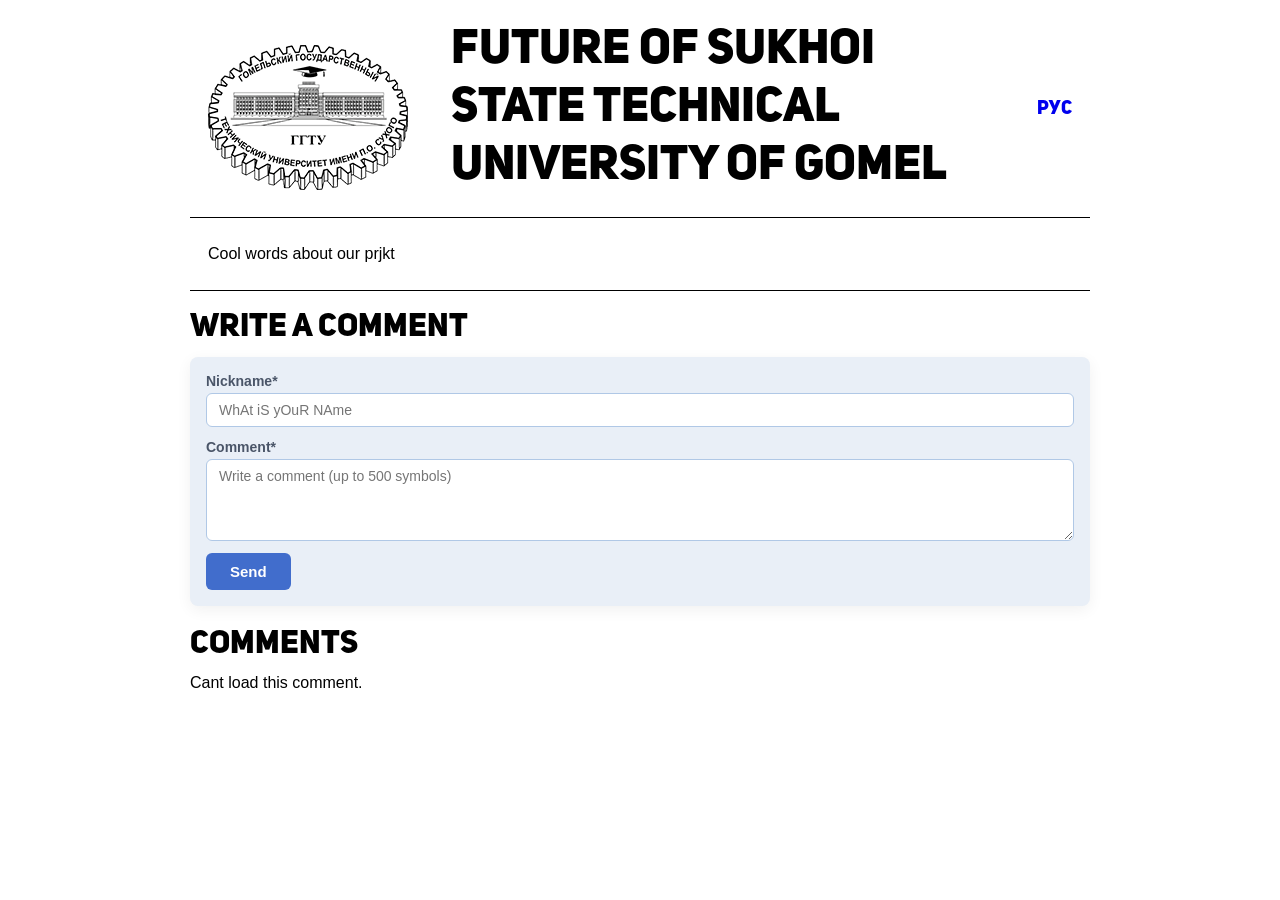
==== index_en.html @ ded95ef2 "first commit" ====
<!DOCTYPE html>
<html lang="ru">
    <head>
        <meta charset="UTF-8">
        <meta name="viewport" content="width=device-width, initial-scale=1.0">
        <title>Отзывы</title>
        <link rel="stylesheet" href="index.css">
    </head>
    <body>
        <header>
            <div style="display: flex; align-items: center;">
                <img src="img/gstu.png" style="margin: 5% 2% 3% 2%;">
                <h1>Future of Sukhoi State Technical University of Gomel</h1>
                <div style="margin: 3% 2% 3% 2%">
                    <h3><a href="index.html">РУС</a></h3>
                </div>
            </div>
            <div style="border-top: 1px solid #000000;">
                <p style="margin: 3% 2% 3% 2%">Cool words about our prjkt</p>
            </div>
        </header>

        <main>
            <br>
            <h2>Write a comment</h2>
            <form id="comment-form" class="comment-form">
                <!-- ловушка для ботов: людям не видна, боты её заполняют -->
                <input type="text" name="website" style="display:none" tabindex="-1" autocomplete="off">

                <label for="nick">Nickname*</label>
                <input required type="text" name="nick" id="nick" maxlength="30" placeholder="WhAt iS yOuR NAme">

                <label for="comment">Comment*</label>
                <textarea required name="comment" id="comment" rows="4" maxlength="500" placeholder="Write a comment (up to 500 symbols)"></textarea>

                <div class="comment-actions">
                    <button type="submit" class="btn btn-submit">Send</button>
                    <p id="comment-status" role="status"></p>
                </div>
            </form>

            <h2>Comments</h2>
            <div id="comments">Loading...</div>
            <br>
            <br>
        </main>

        <script>
            (function () {
                // ===== НАСТРОЙКА: данные вашего проекта Supabase (Project Settings -> API) =====
                var SUPABASE_URL = 'https://quijkgwwyghiwteqxtxk.supabase.co';   // вида https://xxxx.supabase.co
                var SUPABASE_KEY = 'sb_publishable_eIgn6LfFa7gwtp1LEE0yXw_HiytDEo6';  // публичный ключ, НЕ service_role!
                // =============================================================================

                var COOLDOWN_MS = 30000;   // не чаще одного комментария в 30 секунд с одного браузера
                var API = SUPABASE_URL + '/rest/v1/comments';
                var HEADERS = { 'apikey': SUPABASE_KEY, 'Content-Type': 'application/json' };
                var configured = SUPABASE_URL.indexOf('http') === 0 && SUPABASE_KEY.indexOf('ВСТАВЬТЕ') !== 0;

                var form = document.getElementById('comment-form');
                var btn = form.querySelector('.btn-submit');
                var status = document.getElementById('comment-status');
                var list = document.getElementById('comments');

                function setStatus(text, ok) {
                    status.textContent = text;
                    status.className = ok ? 'ok' : '';
                }

                // ----- показ комментариев -----
                function render(items) {
                    list.textContent = '';
                    if (!items.length) { list.textContent = 'No comments yet, be first!'; return; }
                    items.forEach(function (c) {
                        var card = document.createElement('div');
                        card.className = 'comment';
                        var head = document.createElement('div');
                        head.className = 'comment-head';
                        var nickEl = document.createElement('b');
                        nickEl.textContent = c.nick;
                        var dateEl = document.createElement('span');
                        dateEl.textContent = new Date(c.created_at).toLocaleString('ru-RU', {
                            day: '2-digit', month: '2-digit', year: 'numeric', hour: '2-digit', minute: '2-digit'
                        });
                        head.appendChild(nickEl);
                        head.appendChild(dateEl);
                        var body = document.createElement('p');
                        body.textContent = c.message;   // textContent: HTML из комментария не выполнится
                        card.appendChild(head);
                        card.appendChild(body);
                        list.appendChild(card);
                    });
                }

                function load() {
                    if (!configured) { list.textContent = 'Bruh smth is deeply wrong.'; return Promise.resolve(); }
                    return fetch(API + '?select=nick,message,created_at&order=created_at.desc&limit=100', { headers: HEADERS })
                        .then(function (r) { if (!r.ok) throw new Error(); return r.json(); })
                        .then(render)
                        .catch(function () { list.textContent = 'Cant load this comment.'; });
                }

                // ----- отправка комментария -----
                form.addEventListener('submit', async function (e) {
                    e.preventDefault();
                    var nick = form.nick.value.trim();
                    var message = form.comment.value.trim();
                    if (!nick || !message) { setStatus('Enter your nickname and comment.'); return; }
                    if (!configured) { setStatus('Bruh smth is deeply wrong.'); return; }
                    if (form.website.value) {            // бот заполнил скрытое поле
                        form.reset();
                        setStatus('Sent!', true);
                        return;
                    }
                    try {
                        var last = Number(localStorage.getItem('forum_last') || 0);
                        if (Date.now() - last < COOLDOWN_MS) {
                            setStatus('Wait a little to send next comment.');
                            return;
                        }
                    } catch (err) {}
                    btn.disabled = true;
                    setStatus('Sending...');
                    try {
                        var r = await fetch(API, {
                            method: 'POST',
                            headers: Object.assign({ 'Prefer': 'return=minimal' }, HEADERS),
                            body: JSON.stringify({ nick: nick, message: message })
                        });
                        if (!r.ok) throw new Error();
                        try { localStorage.setItem('forum_last', String(Date.now())); } catch (err) {}
                        form.reset();
                        setStatus('Sent!', true);
                        load();
                    } catch (err) {
                        setStatus('Something is wrong. Try again later.');
                    }
                    btn.disabled = false;
                });

                load();
                // новые комментарии подтягиваются сами раз в 30 секунд
                setInterval(function () { if (!document.hidden) load(); }, 30000);
            })();
        </script>
    </body>
</html>
---- index.css ----
@font-face {
  font-family: 'Pixeled';
  src: url('fonts/Uni\ Sans\ Heavy.otf') format('truetype');
  font-weight: normal;
  font-style: normal;
}


* {
  margin: 0;
  padding: 0;
  box-sizing: border-box;
  font-size: 1rem;
  font-family: "Segoe UI", -apple-system, BlinkMacSystemFont, Roboto, Helvetica, Arial, sans-serif;
}

body {
  height: 100vh;
  display: grid;
  grid-template-rows: auto 1fr; 
  grid-template-areas: 
        "head"
        "cont";
  overflow: hidden;
  max-width: 1000px;
  margin: 0 auto;

}

header { grid-area: head; }
main { grid-area: cont; }

header {
    margin: 0 5% 0% 5%;
    border-bottom: 1px solid #000000; 
}

main {
  min-height: 0;
  overflow-y: auto;
  margin: 0% 3% 0% 3%; 
  padding-left: 2%;
  padding-right: 2%;
}

h3 a {
  padding-left: 25px;
  font-size: 1.2rem;
  font-family: Pixeled;
}

h2 {
  padding-left: 25px;
  font-size: 2rem;
  font-family: Pixeled;
}

h1 {
  padding-left: 25px;
  font-size: 3rem;
  font-family: Pixeled;
}

a {
  padding-left: 25px;
  font-size: 0.7rem;
  font-family: Pixeled;
}

a {
  text-decoration: none;
}
a:hover {
  text-decoration: underline;
}


/* Форма комментария (оформление как в анкете) */
.comment-form {
  max-width: 1000px;
  padding: 16px;
  margin-bottom: 20px;
  background: #e9eff7;
  border-radius: 8px;
  box-shadow: 0 4px 15px rgba(0, 0, 0, 0.06);
}

.comment-form label {
  display: block;
  margin-bottom: 4px;
  font-weight: 600;
  color: #4a5568;
  font-size: 14px;
}

.comment-form input[type="text"],
.comment-form textarea {
  display: block;
  width: 100%;
  margin-bottom: 12px;
  padding: 8px 12px;
  border: 1px solid #b0c8e6;
  border-radius: 6px;
  font-size: 14px;
  outline: none;
  transition: border-color 0.2s;
}

.comment-form input:focus,
.comment-form textarea:focus {
  border-color: #16203a;
}

.comment-form textarea {
  resize: vertical;
}

.comment-actions {
  display: flex;
  align-items: center;
  flex-wrap: wrap;
  gap: 12px;
}

.btn {
  padding: 10px 24px;
  border: none;
  border-radius: 6px;
  font-size: 15px;
  font-weight: 600;
  cursor: pointer;
  transition: background 0.2s;
}

.btn-submit {
  background-color: #416dcc;
  color: white;
}

.btn-submit:hover {
  background-color: #7c9ccc;
}

.btn:disabled {
  opacity: 0.6;
  cursor: default;
}

#comment-status {
  color: #b91c1c;
}

#comment-status.ok {
  color: #176e5b;
}

/* Список комментариев */
main h2 {
  padding-left: 0;
  margin-bottom: 10px;
}

.comment {
  max-width: 1000px;
  margin-bottom: 12px;
  padding: 12px 16px;
  background: #ffffff;
  border: 1px solid #bcc2c9;
  border-radius: 8px;
}

.comment-head {
  display: flex;
  justify-content: space-between;
  gap: 12px;
  margin-bottom: 6px;
}

.comment-head b {
  color: #447fec;
}

.comment-head span {
  white-space: nowrap;
  color: #718096;
  font-size: 0.85rem;
}

.comment p {
  white-space: pre-wrap;
  overflow-wrap: anywhere;
}

/* Телефоны и узкие экраны */
@media (max-width: 700px) {
  body {
    display: block;
    height: auto;
    overflow: visible;
  }
  main {
    overflow-y: visible;
    margin: 0 3%;
    padding: 0;
  }
  h3 a {
    padding-left: 0;
    font-size: 1rem;
  }
  header {
    padding: 6px 0;
  }
  .comment-form label,
  .comment-form input[type="text"],
  .comment-form textarea,
  .btn {
    font-size: 16px;
  }
}
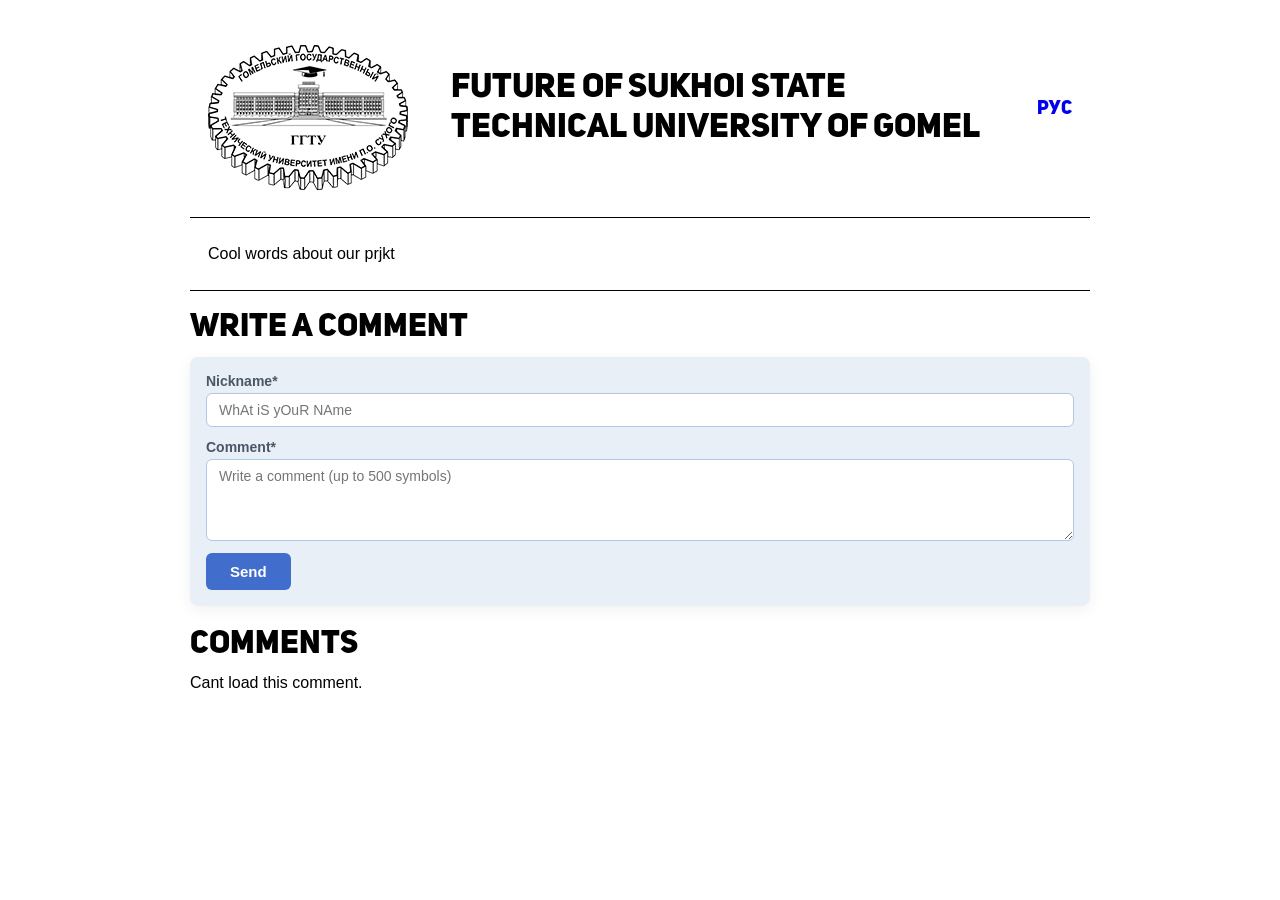
==== commit 7db061fa: "fix3" ====
--- a/index_en.html
+++ b/index_en.html
@@ -9,7 +9,7 @@
     <body>
         <header>
             <div style="display: flex; align-items: center;">
-                <img src="img/gstu.png" style="margin: 5% 2% 3% 2%;">
+                <img src="img/gstu.png" style="margin: 5% 2% 3% 2%;" width="35%">
                 <h1>Future of Sukhoi State Technical University of Gomel</h1>
                 <div style="margin: 3% 2% 3% 2%">
                     <h3><a href="index.html">РУС</a></h3>
@@ -70,7 +70,7 @@
                 // ----- показ комментариев -----
                 function render(items) {
                     list.textContent = '';
-                    if (!items.length) { list.textContent = 'No comments yet, be first!'; return; }
+                    if (!items.length) { list.textContent = 'No comments yet, be the first to comment!'; return; }
                     items.forEach(function (c) {
                         var card = document.createElement('div');
                         card.className = 'comment';
--- a/index.css
+++ b/index.css
@@ -57,7 +57,7 @@
 
 h1 {
   padding-left: 25px;
-  font-size: 3rem;
+  font-size: 2.1rem;
   font-family: Pixeled;
 }
 
@@ -207,6 +207,9 @@
     padding-left: 0;
     font-size: 1rem;
   }
+  h1{
+    font-size: 1.5rem;
+  }
   header {
     padding: 6px 0;
   }
